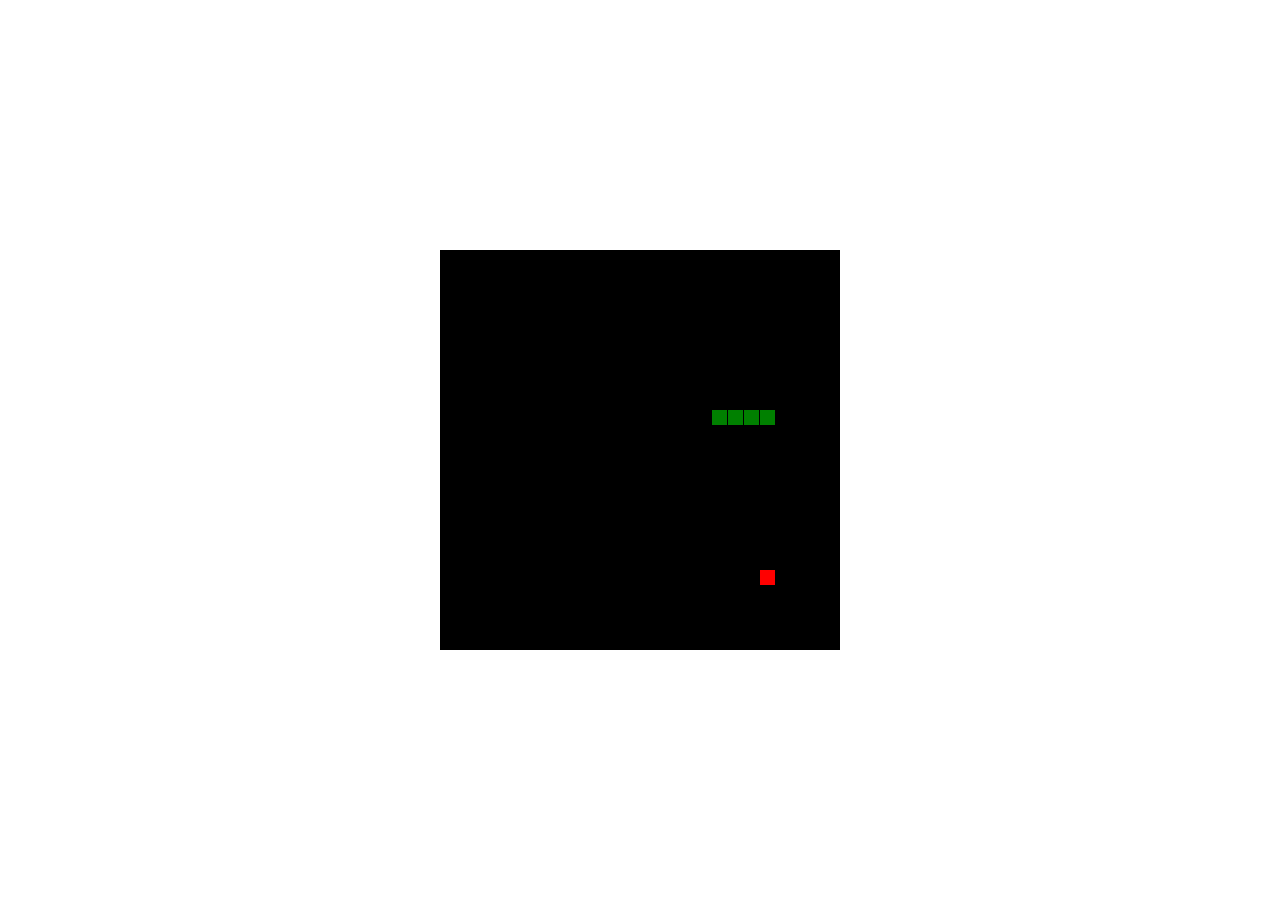
==== snake.html @ 190bbfd0 "Create snake.html" ====
<!DOCTYPE html>
<html>
  <head>
    <title></title>
    <style>
      html,
      body {
        height: 100%;
        margin: 0;
      }

      body {
        background-image: url(./windows-10.jpg);
        background-size: cover;
        display: flex;
        align-items: center;
        justify-content: center;
      }
      canvas {
        border: 10px solid white;
        background-color: black;
      }
    </style>
  </head>
  <body>
    <canvas width="400" height="400" id="game"></canvas>
    <script>
      var canvas = document.getElementById("game");
      var context = canvas.getContext("2d");

      var grid = 16;
      var count = 0;

      var snake = {
        x: 160,
        y: 160,

        // snake velocity. moves one grid length every frame in either the x or y direction
        dx: grid,
        dy: 0,

        // keep track of all grids the snake body occupies
        cells: [],

        // length of the snake. grows when eating an apple
        maxCells: 4,
      };
      var apple = {
        x: 320,
        y: 320,
      };

      // get random whole numbers in a specific range
      // @see https://stackoverflow.com/a/1527820/2124254
      function getRandomInt(min, max) {
        return Math.floor(Math.random() * (max - min)) + min;
      }

      // game loop
      function loop() {
        requestAnimationFrame(loop);

        // slow game loop to 15 fps instead of 60 (60/15 = 4)
        if (++count < 4) {
          return;
        }

        count = 0;
        context.clearRect(0, 0, canvas.width, canvas.height);

        // move snake by it's velocity
        snake.x += snake.dx;
        snake.y += snake.dy;

        // wrap snake position horizontally on edge of screen
        if (snake.x < 0) {
          snake.x = canvas.width - grid;
        } else if (snake.x >= canvas.width) {
          snake.x = 0;
        }

        // wrap snake position vertically on edge of screen
        if (snake.y < 0) {
          snake.y = canvas.height - grid;
        } else if (snake.y >= canvas.height) {
          snake.y = 0;
        }

        // keep track of where snake has been. front of the array is always the head
        snake.cells.unshift({ x: snake.x, y: snake.y });

        // remove cells as we move away from them
        if (snake.cells.length > snake.maxCells) {
          snake.cells.pop();
        }

        // draw apple
        context.fillStyle = "red";
        context.fillRect(apple.x, apple.y, grid - 1, grid - 1);

        // draw snake one cell at a time
        context.fillStyle = "green";
        snake.cells.forEach(function (cell, index) {
          // drawing 1 px smaller than the grid creates a grid effect in the snake body so you can see how long it is
          context.fillRect(cell.x, cell.y, grid - 1, grid - 1);

          // snake ate apple
          if (cell.x === apple.x && cell.y === apple.y) {
            snake.maxCells++;

            // canvas is 400x400 which is 25x25 grids
            apple.x = getRandomInt(0, 25) * grid;
            apple.y = getRandomInt(0, 25) * grid;
          }

          // check collision with all cells after this one (modified bubble sort)
          for (var i = index + 1; i < snake.cells.length; i++) {
            // snake occupies same space as a body part. reset game
            if (cell.x === snake.cells[i].x && cell.y === snake.cells[i].y) {
              snake.x = 160;
              snake.y = 160;
              snake.cells = [];
              snake.maxCells = 4;
              snake.dx = grid;
              snake.dy = 0;

              apple.x = getRandomInt(0, 25) * grid;
              apple.y = getRandomInt(0, 25) * grid;
            }
          }
        });
      }

      // listen to keyboard events to move the snake
      document.addEventListener("keydown", function (e) {
        // prevent snake from backtracking on itself by checking that it's
        // not already moving on the same axis (pressing left while moving
        // left won't do anything, and pressing right while moving left
        // shouldn't let you collide with your own body)

        // left arrow key
        if (e.which === 37 && snake.dx === 0) {
          snake.dx = -grid;
          snake.dy = 0;
        }
        // up arrow key
        else if (e.which === 38 && snake.dy === 0) {
          snake.dy = -grid;
          snake.dx = 0;
        }
        // right arrow key
        else if (e.which === 39 && snake.dx === 0) {
          snake.dx = grid;
          snake.dy = 0;
        }
        // down arrow key
        else if (e.which === 40 && snake.dy === 0) {
          snake.dy = grid;
          snake.dx = 0;
        }
      });

      // start the game
      requestAnimationFrame(loop);
    </script>
  </body>
</html>
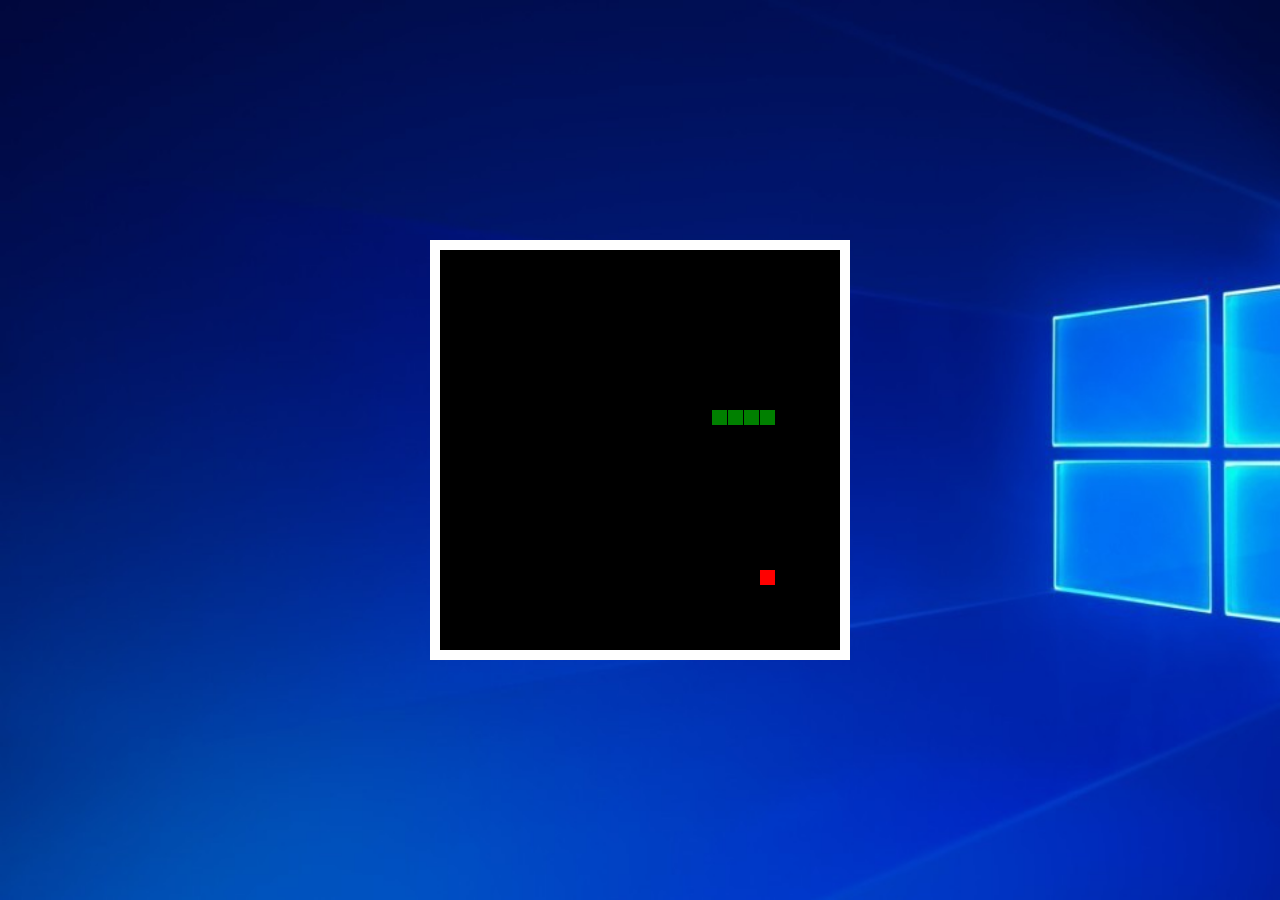
==== commit 9af30296: "Add files via upload" ====
--- a/snake.html
+++ b/snake.html
@@ -1,167 +1,167 @@
-<!DOCTYPE html>
-<html>
-  <head>
-    <title></title>
-    <style>
-      html,
-      body {
-        height: 100%;
-        margin: 0;
-      }
-
-      body {
-        background-image: url(./windows-10.jpg);
-        background-size: cover;
-        display: flex;
-        align-items: center;
-        justify-content: center;
-      }
-      canvas {
-        border: 10px solid white;
-        background-color: black;
-      }
-    </style>
-  </head>
-  <body>
-    <canvas width="400" height="400" id="game"></canvas>
-    <script>
-      var canvas = document.getElementById("game");
-      var context = canvas.getContext("2d");
-
-      var grid = 16;
-      var count = 0;
-
-      var snake = {
-        x: 160,
-        y: 160,
-
-        // snake velocity. moves one grid length every frame in either the x or y direction
-        dx: grid,
-        dy: 0,
-
-        // keep track of all grids the snake body occupies
-        cells: [],
-
-        // length of the snake. grows when eating an apple
-        maxCells: 4,
-      };
-      var apple = {
-        x: 320,
-        y: 320,
-      };
-
-      // get random whole numbers in a specific range
-      // @see https://stackoverflow.com/a/1527820/2124254
-      function getRandomInt(min, max) {
-        return Math.floor(Math.random() * (max - min)) + min;
-      }
-
-      // game loop
-      function loop() {
-        requestAnimationFrame(loop);
-
-        // slow game loop to 15 fps instead of 60 (60/15 = 4)
-        if (++count < 4) {
-          return;
-        }
-
-        count = 0;
-        context.clearRect(0, 0, canvas.width, canvas.height);
-
-        // move snake by it's velocity
-        snake.x += snake.dx;
-        snake.y += snake.dy;
-
-        // wrap snake position horizontally on edge of screen
-        if (snake.x < 0) {
-          snake.x = canvas.width - grid;
-        } else if (snake.x >= canvas.width) {
-          snake.x = 0;
-        }
-
-        // wrap snake position vertically on edge of screen
-        if (snake.y < 0) {
-          snake.y = canvas.height - grid;
-        } else if (snake.y >= canvas.height) {
-          snake.y = 0;
-        }
-
-        // keep track of where snake has been. front of the array is always the head
-        snake.cells.unshift({ x: snake.x, y: snake.y });
-
-        // remove cells as we move away from them
-        if (snake.cells.length > snake.maxCells) {
-          snake.cells.pop();
-        }
-
-        // draw apple
-        context.fillStyle = "red";
-        context.fillRect(apple.x, apple.y, grid - 1, grid - 1);
-
-        // draw snake one cell at a time
-        context.fillStyle = "green";
-        snake.cells.forEach(function (cell, index) {
-          // drawing 1 px smaller than the grid creates a grid effect in the snake body so you can see how long it is
-          context.fillRect(cell.x, cell.y, grid - 1, grid - 1);
-
-          // snake ate apple
-          if (cell.x === apple.x && cell.y === apple.y) {
-            snake.maxCells++;
-
-            // canvas is 400x400 which is 25x25 grids
-            apple.x = getRandomInt(0, 25) * grid;
-            apple.y = getRandomInt(0, 25) * grid;
-          }
-
-          // check collision with all cells after this one (modified bubble sort)
-          for (var i = index + 1; i < snake.cells.length; i++) {
-            // snake occupies same space as a body part. reset game
-            if (cell.x === snake.cells[i].x && cell.y === snake.cells[i].y) {
-              snake.x = 160;
-              snake.y = 160;
-              snake.cells = [];
-              snake.maxCells = 4;
-              snake.dx = grid;
-              snake.dy = 0;
-
-              apple.x = getRandomInt(0, 25) * grid;
-              apple.y = getRandomInt(0, 25) * grid;
-            }
-          }
-        });
-      }
-
-      // listen to keyboard events to move the snake
-      document.addEventListener("keydown", function (e) {
-        // prevent snake from backtracking on itself by checking that it's
-        // not already moving on the same axis (pressing left while moving
-        // left won't do anything, and pressing right while moving left
-        // shouldn't let you collide with your own body)
-
-        // left arrow key
-        if (e.which === 37 && snake.dx === 0) {
-          snake.dx = -grid;
-          snake.dy = 0;
-        }
-        // up arrow key
-        else if (e.which === 38 && snake.dy === 0) {
-          snake.dy = -grid;
-          snake.dx = 0;
-        }
-        // right arrow key
-        else if (e.which === 39 && snake.dx === 0) {
-          snake.dx = grid;
-          snake.dy = 0;
-        }
-        // down arrow key
-        else if (e.which === 40 && snake.dy === 0) {
-          snake.dy = grid;
-          snake.dx = 0;
-        }
-      });
-
-      // start the game
-      requestAnimationFrame(loop);
-    </script>
-  </body>
-</html>
+<!DOCTYPE html>
+<html>
+  <head>
+    <title></title>
+    <style>
+      html,
+      body {
+        height: 100%;
+        margin: 0;
+      }
+
+      body {
+        background-image: url(./windows-10.jpg);
+        background-size: cover;
+        display: flex;
+        align-items: center;
+        justify-content: center;
+      }
+      canvas {
+        border: 10px solid white;
+        background-color: black;
+      }
+    </style>
+  </head>
+  <body>
+    <canvas width="400" height="400" id="game"></canvas>
+    <script>
+      var canvas = document.getElementById("game");
+      var context = canvas.getContext("2d");
+
+      var grid = 16;
+      var count = 0;
+
+      var snake = {
+        x: 160,
+        y: 160,
+
+        // snake velocity. moves one grid length every frame in either the x or y direction
+        dx: grid,
+        dy: 0,
+
+        // keep track of all grids the snake body occupies
+        cells: [],
+
+        // length of the snake. grows when eating an apple
+        maxCells: 4,
+      };
+      var apple = {
+        x: 320,
+        y: 320,
+      };
+
+      // get random whole numbers in a specific range
+      // @see https://stackoverflow.com/a/1527820/2124254
+      function getRandomInt(min, max) {
+        return Math.floor(Math.random() * (max - min)) + min;
+      }
+
+      // game loop
+      function loop() {
+        requestAnimationFrame(loop);
+
+        // slow game loop to 15 fps instead of 60 (60/15 = 4)
+        if (++count < 4) {
+          return;
+        }
+
+        count = 0;
+        context.clearRect(0, 0, canvas.width, canvas.height);
+
+        // move snake by it's velocity
+        snake.x += snake.dx;
+        snake.y += snake.dy;
+
+        // wrap snake position horizontally on edge of screen
+        if (snake.x < 0) {
+          snake.x = canvas.width - grid;
+        } else if (snake.x >= canvas.width) {
+          snake.x = 0;
+        }
+
+        // wrap snake position vertically on edge of screen
+        if (snake.y < 0) {
+          snake.y = canvas.height - grid;
+        } else if (snake.y >= canvas.height) {
+          snake.y = 0;
+        }
+
+        // keep track of where snake has been. front of the array is always the head
+        snake.cells.unshift({ x: snake.x, y: snake.y });
+
+        // remove cells as we move away from them
+        if (snake.cells.length > snake.maxCells) {
+          snake.cells.pop();
+        }
+
+        // draw apple
+        context.fillStyle = "red";
+        context.fillRect(apple.x, apple.y, grid - 1, grid - 1);
+
+        // draw snake one cell at a time
+        context.fillStyle = "green";
+        snake.cells.forEach(function (cell, index) {
+          // drawing 1 px smaller than the grid creates a grid effect in the snake body so you can see how long it is
+          context.fillRect(cell.x, cell.y, grid - 1, grid - 1);
+
+          // snake ate apple
+          if (cell.x === apple.x && cell.y === apple.y) {
+            snake.maxCells++;
+
+            // canvas is 400x400 which is 25x25 grids
+            apple.x = getRandomInt(0, 25) * grid;
+            apple.y = getRandomInt(0, 25) * grid;
+          }
+
+          // check collision with all cells after this one (modified bubble sort)
+          for (var i = index + 1; i < snake.cells.length; i++) {
+            // snake occupies same space as a body part. reset game
+            if (cell.x === snake.cells[i].x && cell.y === snake.cells[i].y) {
+              snake.x = 160;
+              snake.y = 160;
+              snake.cells = [];
+              snake.maxCells = 4;
+              snake.dx = grid;
+              snake.dy = 0;
+
+              apple.x = getRandomInt(0, 25) * grid;
+              apple.y = getRandomInt(0, 25) * grid;
+            }
+          }
+        });
+      }
+
+      // listen to keyboard events to move the snake
+      document.addEventListener("keydown", function (e) {
+        // prevent snake from backtracking on itself by checking that it's
+        // not already moving on the same axis (pressing left while moving
+        // left won't do anything, and pressing right while moving left
+        // shouldn't let you collide with your own body)
+
+        // left arrow key
+        if (e.which === 37 && snake.dx === 0) {
+          snake.dx = -grid;
+          snake.dy = 0;
+        }
+        // up arrow key
+        else if (e.which === 38 && snake.dy === 0) {
+          snake.dy = -grid;
+          snake.dx = 0;
+        }
+        // right arrow key
+        else if (e.which === 39 && snake.dx === 0) {
+          snake.dx = grid;
+          snake.dy = 0;
+        }
+        // down arrow key
+        else if (e.which === 40 && snake.dy === 0) {
+          snake.dy = grid;
+          snake.dx = 0;
+        }
+      });
+
+      // start the game
+      requestAnimationFrame(loop);
+    </script>
+  </body>
+</html>
